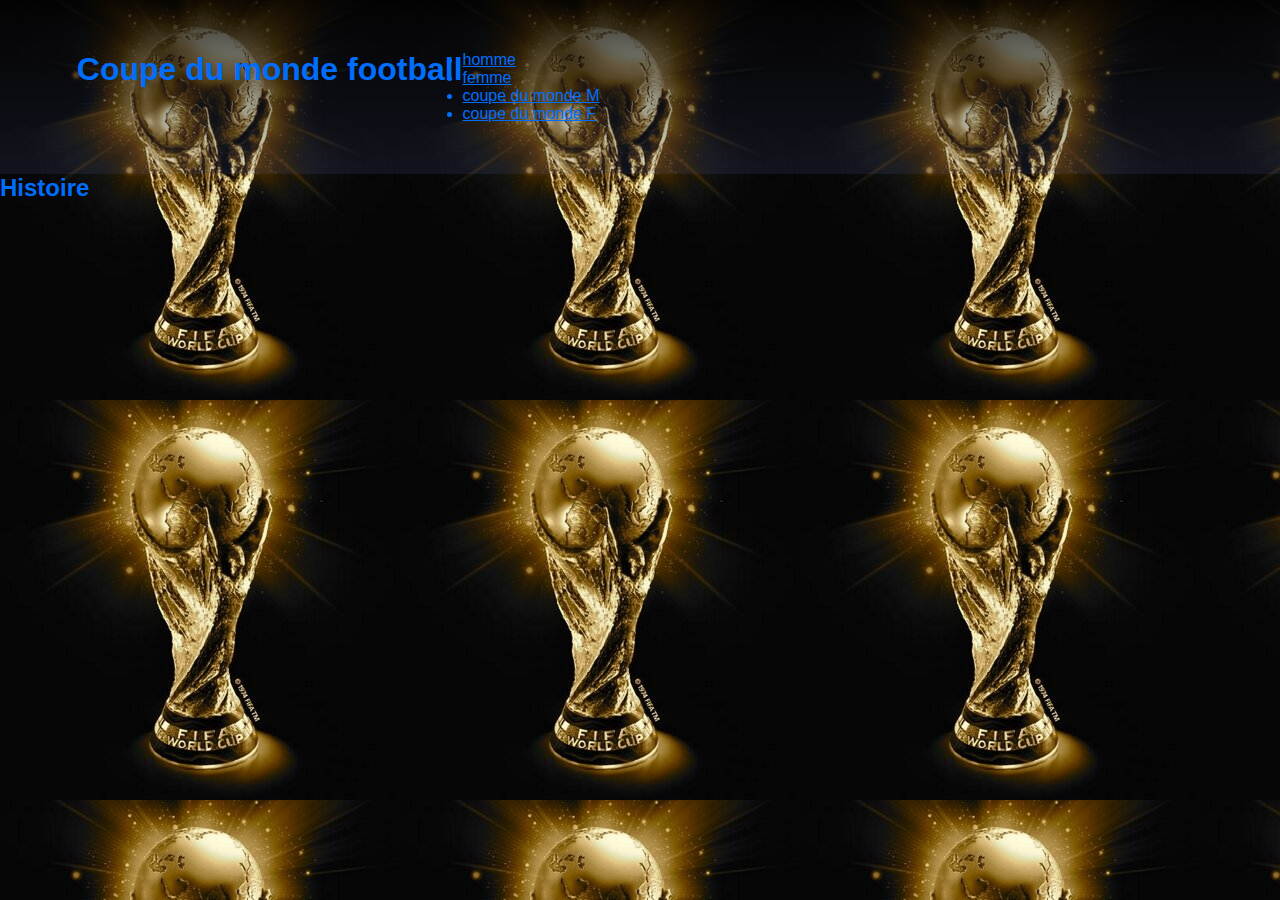
==== index.html @ 813bfd64 "ajout css et html et image fond d'écrn" ====
<!DOCTYPE html>
<html lang="fr">
<head>
    <meta charset="UTF-8">
    <meta http-equiv="X-UA-Compatible" content="IE=edge">
    <meta name="viewport" content="width=device-width, initial-scale=1.0">
    <title>Coupe du monde</title>
    <link rel="stylesheet" href="style.css">
</head>
<body>
    <p>
        <div class="onglet">
            <nav>
                <h1 class="Coupe"> Coupe du monde football </h1>
        <div class="nav-links">
                <ul>
                    <li><a href="">homme</a></li>
                    <li><a href="">femme</a> </li>
                    <li><a href="">coupe du monde M</a></li>
                    <li><a href="">coupe du monde F</a></li>
        </div>
        </div>
        </nav>
    </p>
    <h2> Histoire </h2>
    
</body>
</html>
---- style.css ----
*{   padding: 0%;
    margin: 0%;
    box-sizing: border-box; 
    font-family:'oswald', sans-serif; 
    color:rgb(0, 110, 253)
}
.onglet{
    background: linear-gradient(rgba(2, 2, 2, 0.8),rgba(87, 99, 167, 0.142)), url(images/fondecran.jpg);
    background-repeat:repeat;
    min-height:max-content; 
    display: flex;
    flex-direction: column;
    overflow: hidden; 
}
nav{padding: 4% 6%;
    display: flex;
    justify-content: space-between;
}
.nav-links{
    flex: 1; 
    display: flex; 
    align-items:end; 
    justify-content: space-between;
}
body{
    background-image: url(photos/fondecranok.jpeg);
}
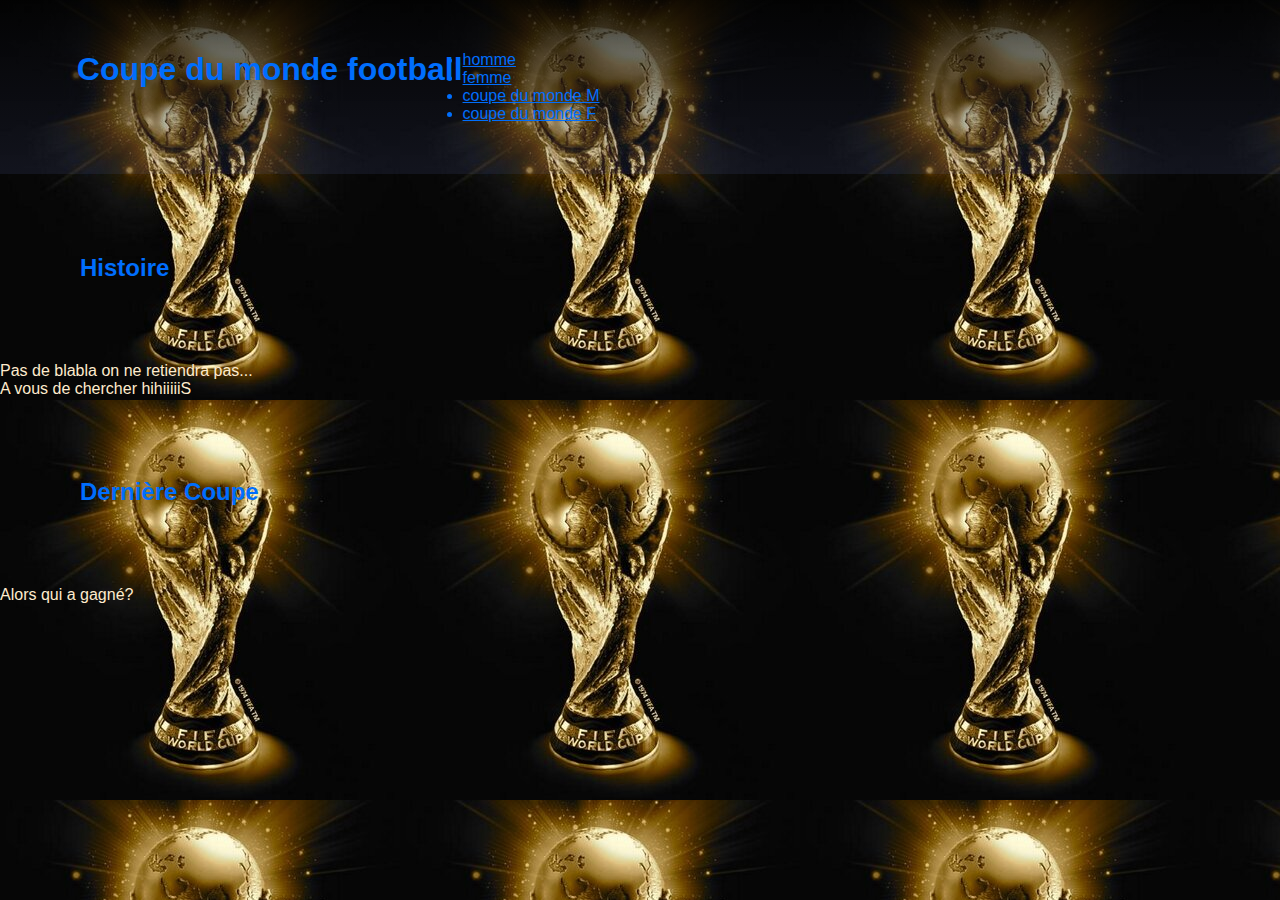
==== commit 5273e681: "Ajout p principaux et modif 1ere couleurs" ====
--- a/index.html
+++ b/index.html
@@ -22,7 +22,13 @@
         </div>
         </nav>
     </p>
-    <h2> Histoire </h2>
+<h2> Histoire </h2>
+
+    <p> Pas de blabla on ne retiendra pas...
+        <br>A vous de chercher hihiiiiiS</p>
     
+<h2> Dernière Coupe</h2>
+    <p> Alors qui a gagné?</p>
+
 </body>
 </html>--- a/style.css
+++ b/style.css
@@ -25,3 +25,7 @@
 body{
     background-image: url(photos/fondecranok.jpeg);
 }
+h2{margin: 80px;
+    justify-content: left;}
+
+p{color:blanchedalmond;}